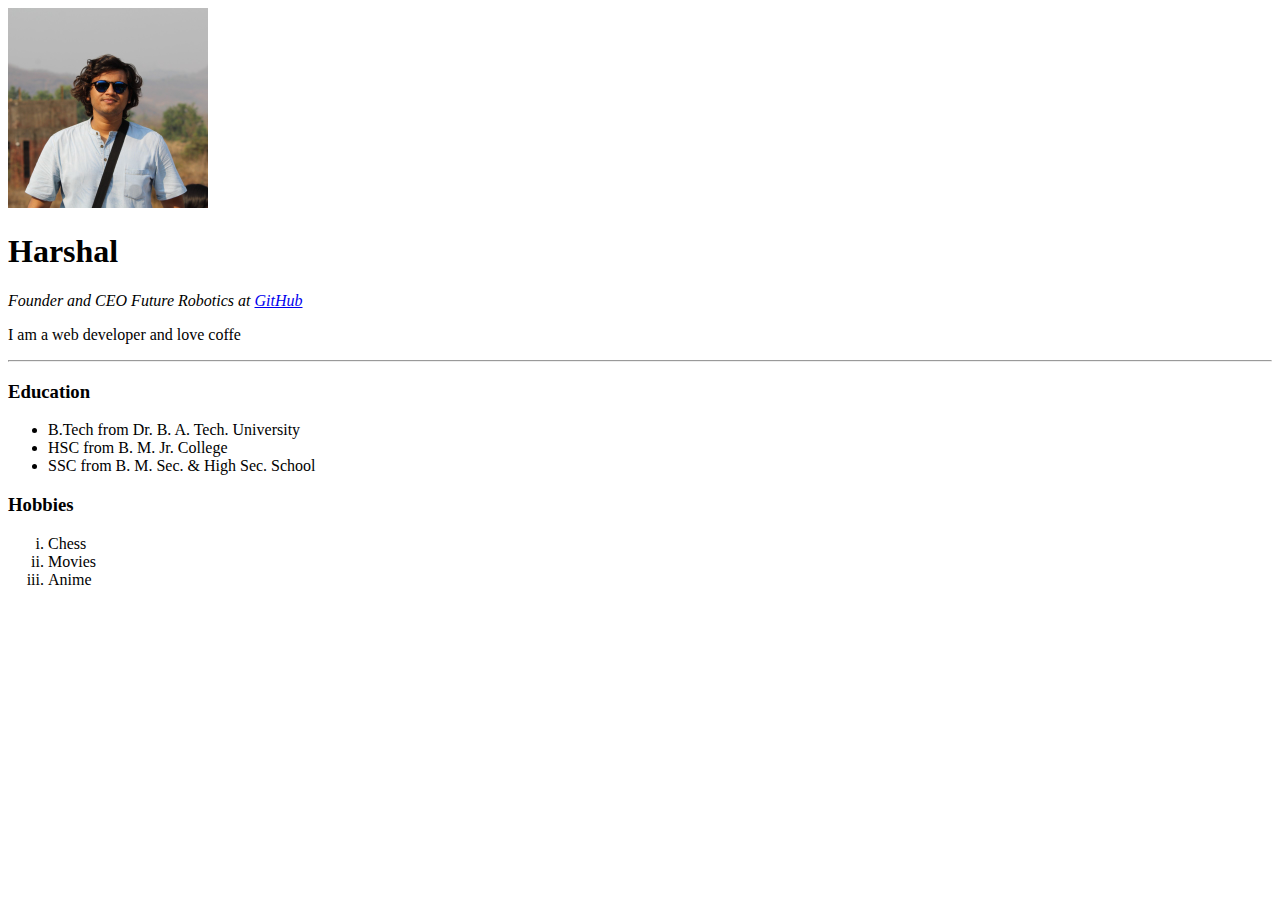
==== index.html @ aef9d4dc "targer added" ====
<!DOCTYPE html>
<html lang="en">
  <head>
    <meta charset="UTF-8" />
    <meta http-equiv="X-UA-Compatible" content="IE=edge" />
    <meta name="viewport" content="width=device-width, initial-scale=1.0" />
    <title>Harshal</title>
  </head>
  <body>
    <img
      src="./asset/image/harshal.jfif"
      width="200"
      height="200"
      alt=" Harshal Image"
    />
    <!-- first challenge -->
    <h1>Harshal</h1>
    <p>
      <em
        >Founder and CEO Future Robotics at
        <a
          href="https://github.com/harshluffy1996?tab=repositories"
          target="_blank"
          >GitHub</a
        ></em
      >
    </p>
    <p>I am a web developer and love coffe</p>
    <hr />
    <!-- second challenge -->
    <h3>Education</h3>
    <ul>
      <li>B.Tech from Dr. B. A. Tech. University</li>
      <li>HSC from B. M. Jr. College</li>
      <li>SSC from B. M. Sec. & High Sec. School</li>
    </ul>
    <!-- third challenge -->
    <h3>Hobbies</h3>
    <ol type="i">
      <li>Chess</li>
      <li>Movies</li>
      <li>Anime</li>
    </ol>
  </body>
</html>
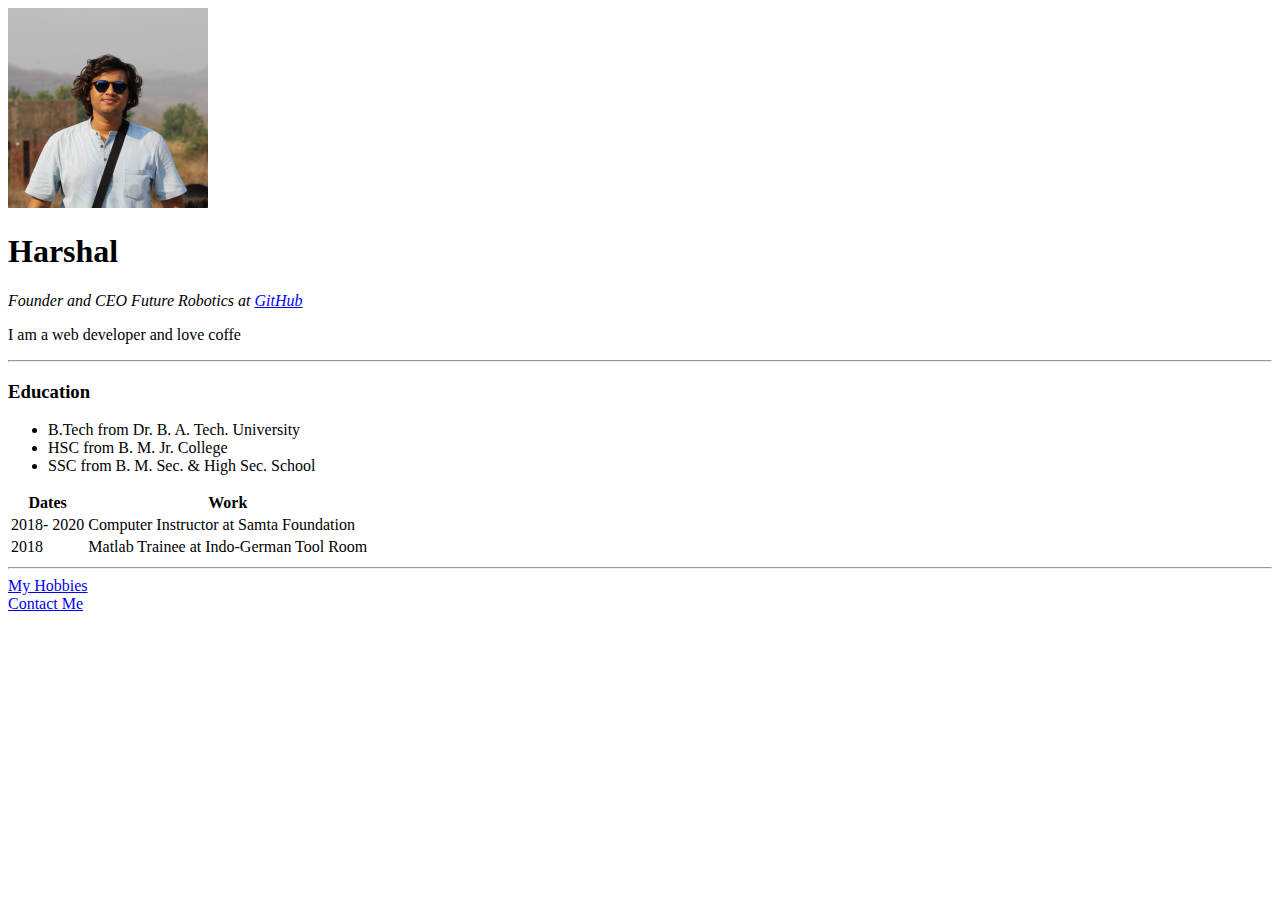
==== commit 5576566d: "major changes and added new pages" ====
--- a/index.html
+++ b/index.html
@@ -7,6 +7,7 @@
     <title>Harshal</title>
   </head>
   <body>
+    <!-- Anchor tag -->
     <img
       src="./asset/image/harshal.jfif"
       width="200"
@@ -34,12 +35,25 @@
       <li>HSC from B. M. Jr. College</li>
       <li>SSC from B. M. Sec. & High Sec. School</li>
     </ul>
-    <!-- third challenge -->
-    <h3>Hobbies</h3>
-    <ol type="i">
-      <li>Chess</li>
-      <li>Movies</li>
-      <li>Anime</li>
-    </ol>
+    <table>
+      <thead>
+        <th>Dates</th>
+        <th>Work</th>
+      </thead>
+      <tbody>
+        <tr>
+          <td>2018- 2020</td>
+          <td>Computer Instructor at Samta Foundation</td>
+        </tr>
+        <tr>
+          <td>2018</td>
+          <td>Matlab Trainee at Indo-German Tool Room</td>
+        </tr>
+      </tbody>
+      <tfoot></tfoot>
+    </table>
+    <hr />
+    <a href="./hobbies.html" target="_blanck">My Hobbies</a><br />
+    <a href="./contact.html">Contact Me</a>
   </body>
 </html>
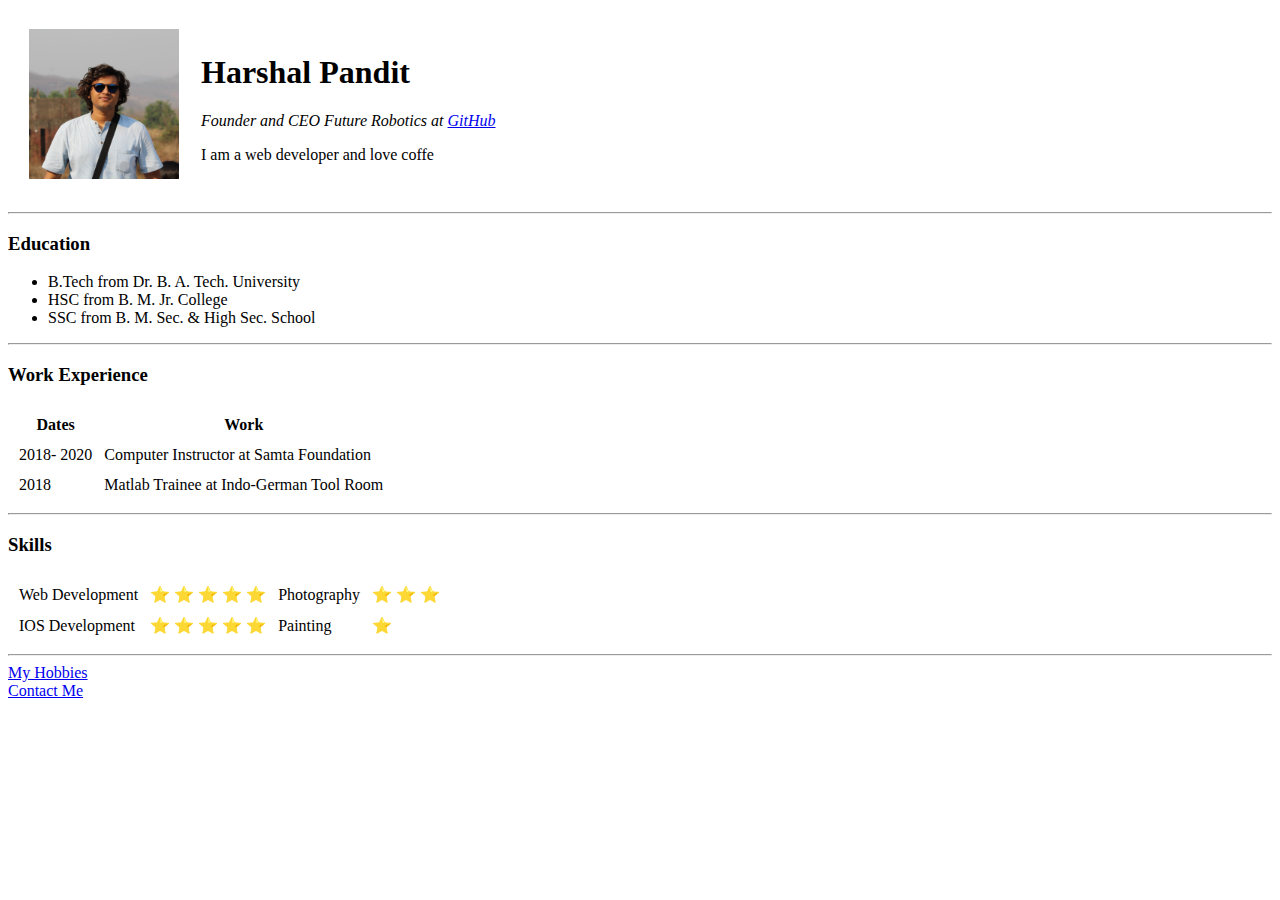
==== commit 0ea5d904: "modified to publish" ====
--- a/index.html
+++ b/index.html
@@ -7,35 +7,42 @@
     <title>Harshal</title>
   </head>
   <body>
-    <!-- Anchor tag -->
-    <img
-      src="./asset/image/harshal.jfif"
-      width="200"
-      height="200"
-      alt=" Harshal Image"
-    />
-    <!-- first challenge -->
-    <h1>Harshal</h1>
-    <p>
-      <em
-        >Founder and CEO Future Robotics at
-        <a
-          href="https://github.com/harshluffy1996?tab=repositories"
-          target="_blank"
-          >GitHub</a
-        ></em
-      >
-    </p>
-    <p>I am a web developer and love coffe</p>
+    <table cellspacing="20">
+      <tr>
+        <td>
+          <img
+            src="./asset/image/harshal.jfif"
+            width="150"
+            height="150"
+            alt=" Harshal Image"
+          />
+        </td>
+        <td>
+          <h1>Harshal Pandit</h1>
+          <p>
+            <em
+              >Founder and CEO Future Robotics at
+              <a
+                href="https://github.com/harshluffy1996?tab=repositories"
+                target="_blank"
+                >GitHub</a
+              ></em
+            >
+          </p>
+          <p>I am a web developer and love coffe</p>
+        </td>
+      </tr>
+    </table>
     <hr />
-    <!-- second challenge -->
     <h3>Education</h3>
     <ul>
       <li>B.Tech from Dr. B. A. Tech. University</li>
       <li>HSC from B. M. Jr. College</li>
       <li>SSC from B. M. Sec. & High Sec. School</li>
     </ul>
-    <table>
+    <hr />
+    <h3>Work Experience</h3>
+    <table cellspacing="10">
       <thead>
         <th>Dates</th>
         <th>Work</th>
@@ -53,6 +60,22 @@
       <tfoot></tfoot>
     </table>
     <hr />
+    <h3>Skills</h3>
+    <table cellspacing="10">
+      <tr>
+        <td>Web Development</td>
+        <td>&#11088 &#11088 &#11088 &#11088 &#11088</td>
+        <td>Photography</td>
+        <td>&#11088 &#11088 &#11088</td>
+      </tr>
+      <tr>
+        <td>IOS Development</td>
+        <td>&#11088 &#11088 &#11088 &#11088 &#11088</td>
+        <td>Painting</td>
+        <td>&#11088</td>
+      </tr>
+    </table>
+    <hr />
     <a href="./hobbies.html" target="_blanck">My Hobbies</a><br />
     <a href="./contact.html">Contact Me</a>
   </body>
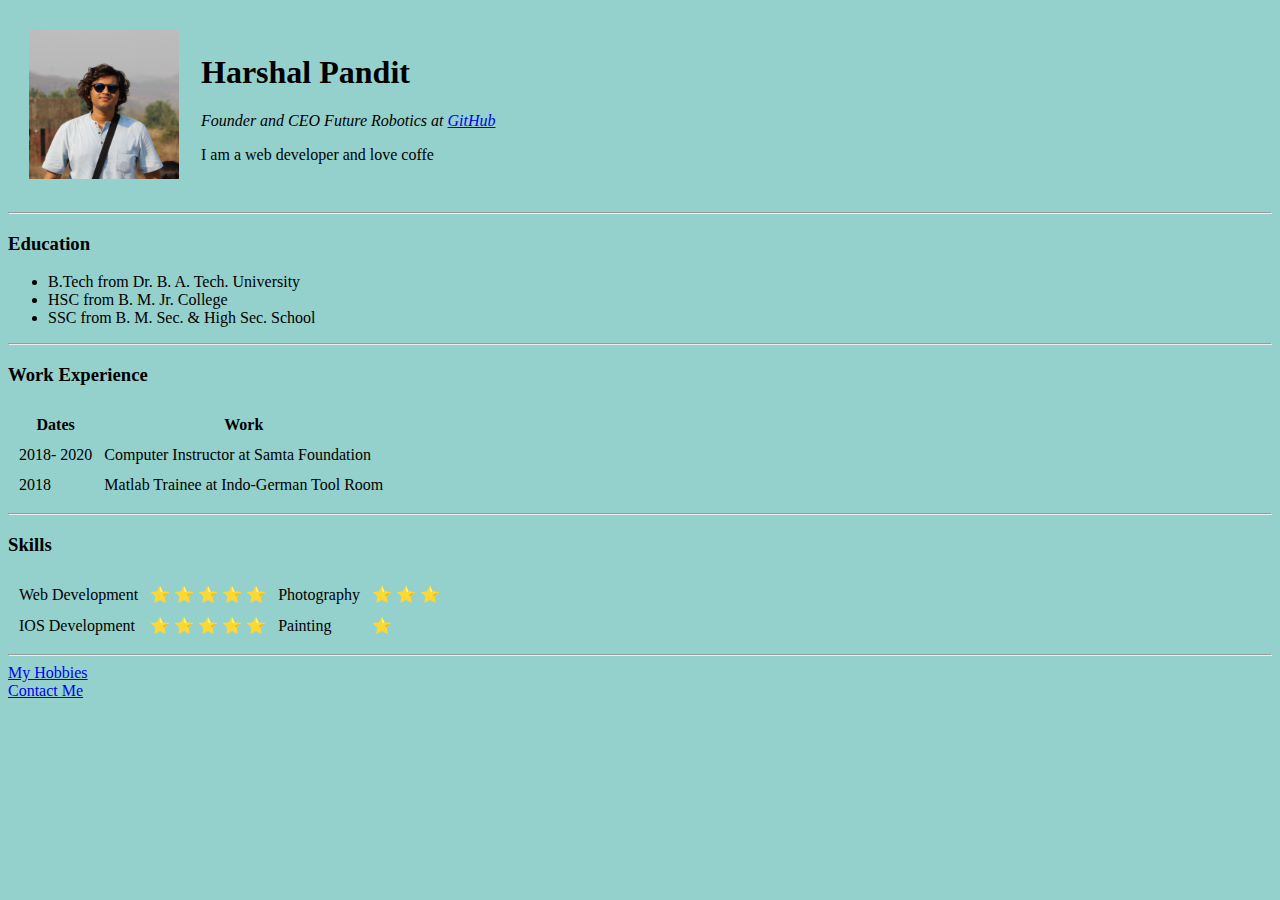
==== commit e13ff916: "inline css" ====
--- a/index.html
+++ b/index.html
@@ -6,7 +6,7 @@
     <meta name="viewport" content="width=device-width, initial-scale=1.0" />
     <title>Harshal</title>
   </head>
-  <body>
+  <body style="background-color: #95D1CC;">
     <table cellspacing="20">
       <tr>
         <td>
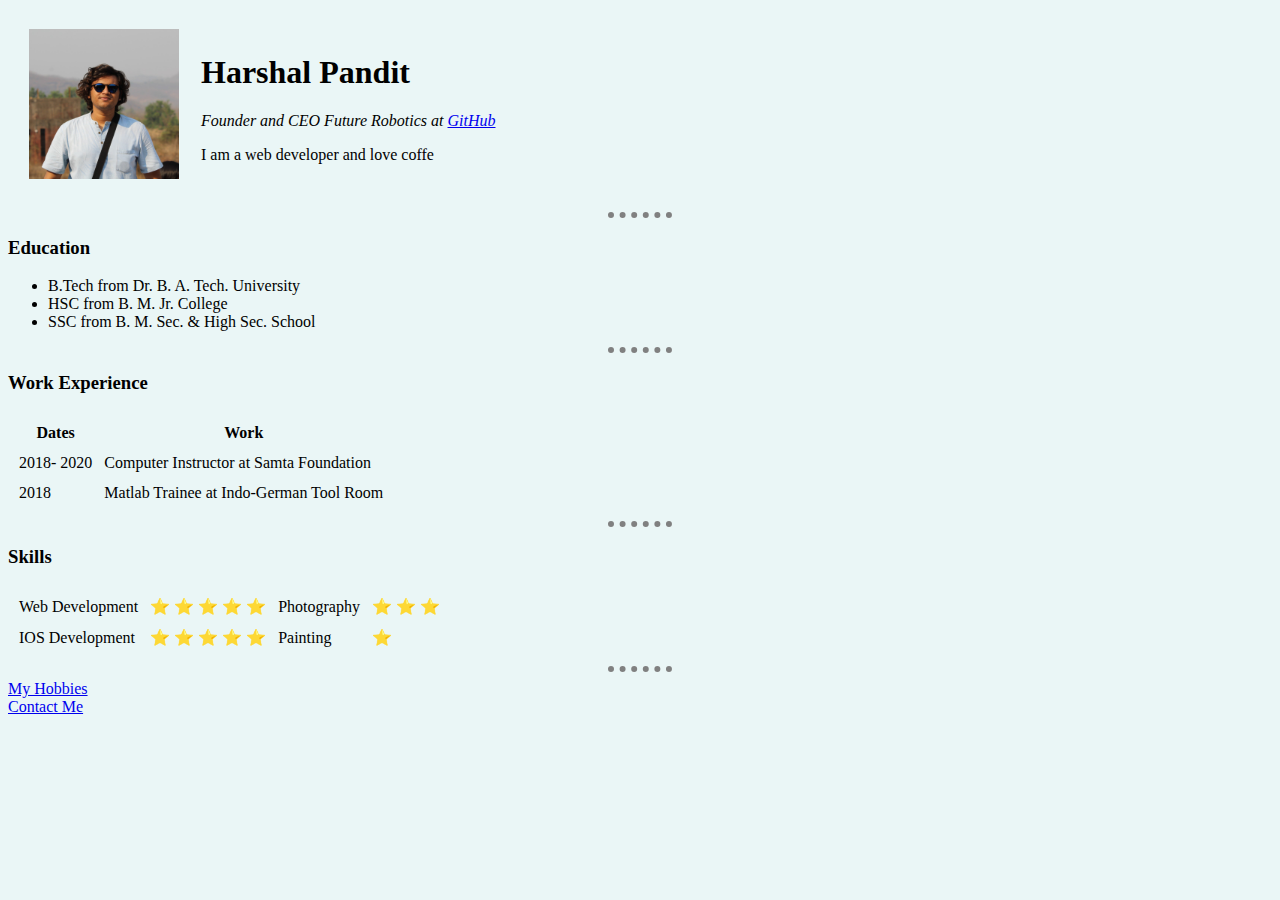
==== commit 87bb3b9a: "modified folders" ====
--- a/index.html
+++ b/index.html
@@ -5,8 +5,10 @@
     <meta http-equiv="X-UA-Compatible" content="IE=edge" />
     <meta name="viewport" content="width=device-width, initial-scale=1.0" />
     <title>Harshal</title>
-  </head>
-  <body style="background-color: #95D1CC;">
+    <link rel="stylesheet" href="./asset/CSS/style.css">
+  </head> 
+  <body>
+  <!-- <body style="background-color: #95D1CC;"> -->
     <table cellspacing="20">
       <tr>
         <td>
--- a/asset/CSS/style.css
+++ b/asset/CSS/style.css
@@ -0,0 +1,10 @@
+body {
+    background-color: #EAF6F6;
+  }
+  hr {
+    border-style: none;
+    border-top-style: dotted;
+    border-color: grey;
+    border-width: 6px;
+    width: 5%;
+  }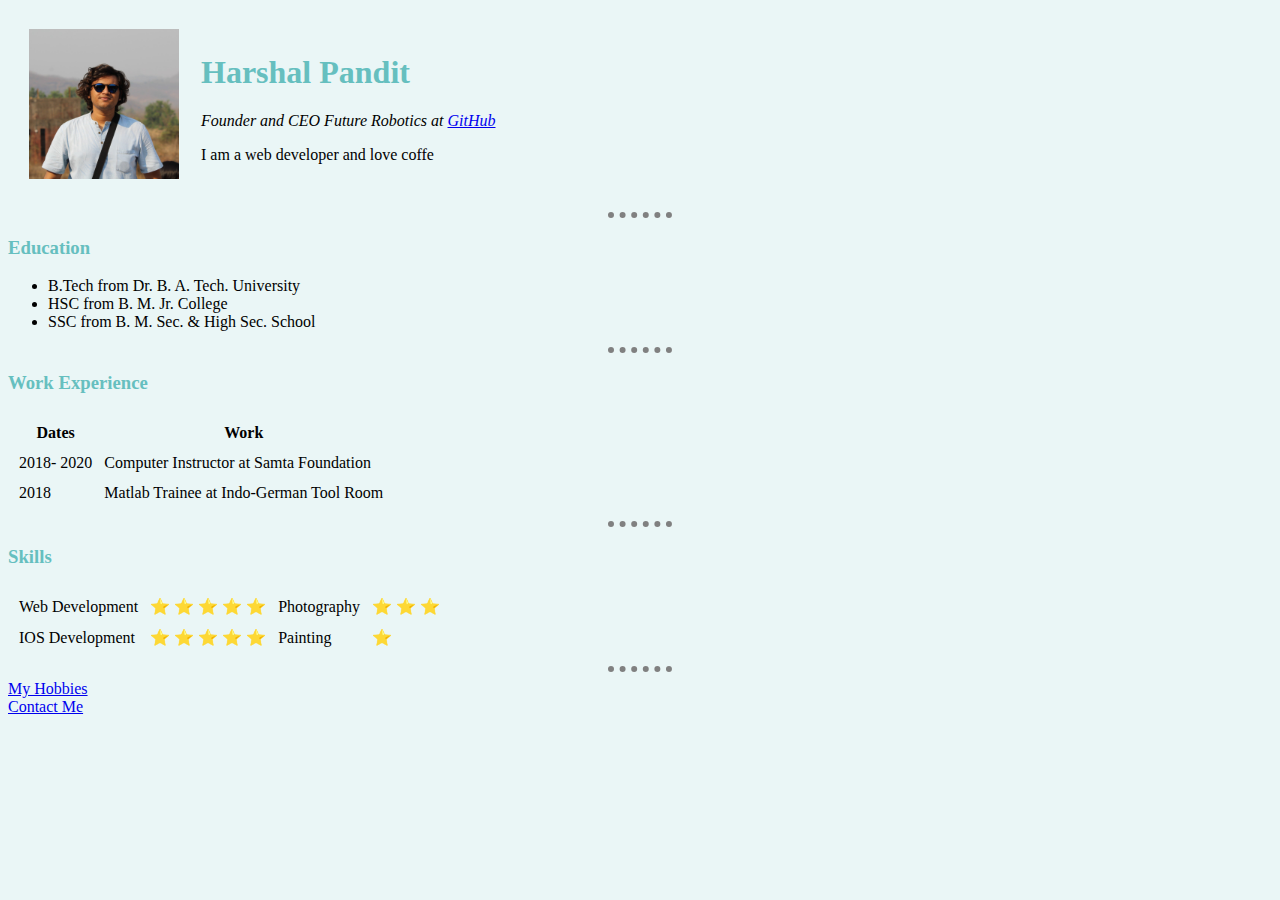
==== commit e6d19924: "css properties changed" ====
--- a/index.html
+++ b/index.html
@@ -26,7 +26,6 @@
               >Founder and CEO Future Robotics at
               <a
                 href="https://github.com/harshluffy1996?tab=repositories"
-                target="_blank"
                 >GitHub</a
               ></em
             >
@@ -78,7 +77,7 @@
       </tr>
     </table>
     <hr />
-    <a href="./hobbies.html" target="_blanck">My Hobbies</a><br />
+    <a href="./hobbies.html" >My Hobbies</a><br />
     <a href="./contact.html">Contact Me</a>
   </body>
-</html>
+</html>--- a/asset/CSS/style.css
+++ b/asset/CSS/style.css
@@ -1,5 +1,6 @@
 body {
     background-color: #EAF6F6;
+    font-family: 'Segoe Script', serif;
   }
   hr {
     border-style: none;
@@ -7,4 +8,10 @@
     border-color: grey;
     border-width: 6px;
     width: 5%;
-  }+  }
+h1{
+    color: #66BFBF;
+}
+h3{
+    color: #66BFBF;
+}